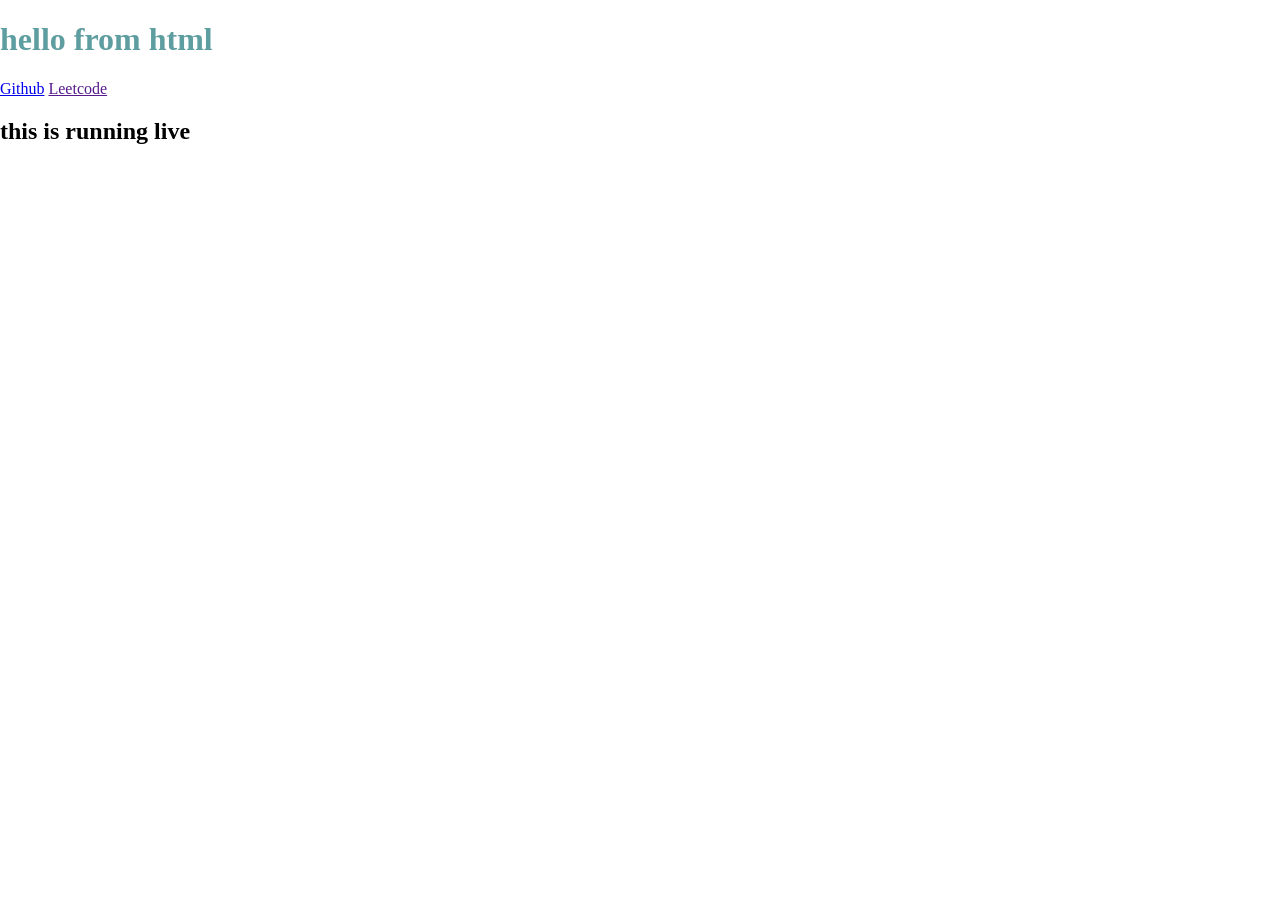
==== target/classes/static/index.html @ ad974c50 "deploy3" ====
<!DOCTYPE html>
<html lang="en">
<head>
    <meta charset="UTF-8">
    <meta name="viewport" content="width=device-width, initial-scale=1.0">
    <title>Document</title>
    <link rel="stylesheet" href="index.css">
</head>
<body>
    <h1>hello from html</h1>
    <div class="">
        <a href="Home"></a>
        <a href="https://github.com/">Github</a>
        <a href="">Leetcode</a>
        <a href="Autosuggest"></a>
    </div>
    <h2>this is running live</h2>
    <script src="index.js"></script>
</body>
</html>
---- target/classes/static/index.css ----
body{
    margin: 0px;
}
h1{
    color:cadetblue;
}
.navbar{
    border-style: solid;
    boder-widh: 1px;
    border-color: burlywood;
    padding: 20px;
    text-align: center;
}
.navbar a{
padding: 20px;
text-decoration: none;
color: black;
}
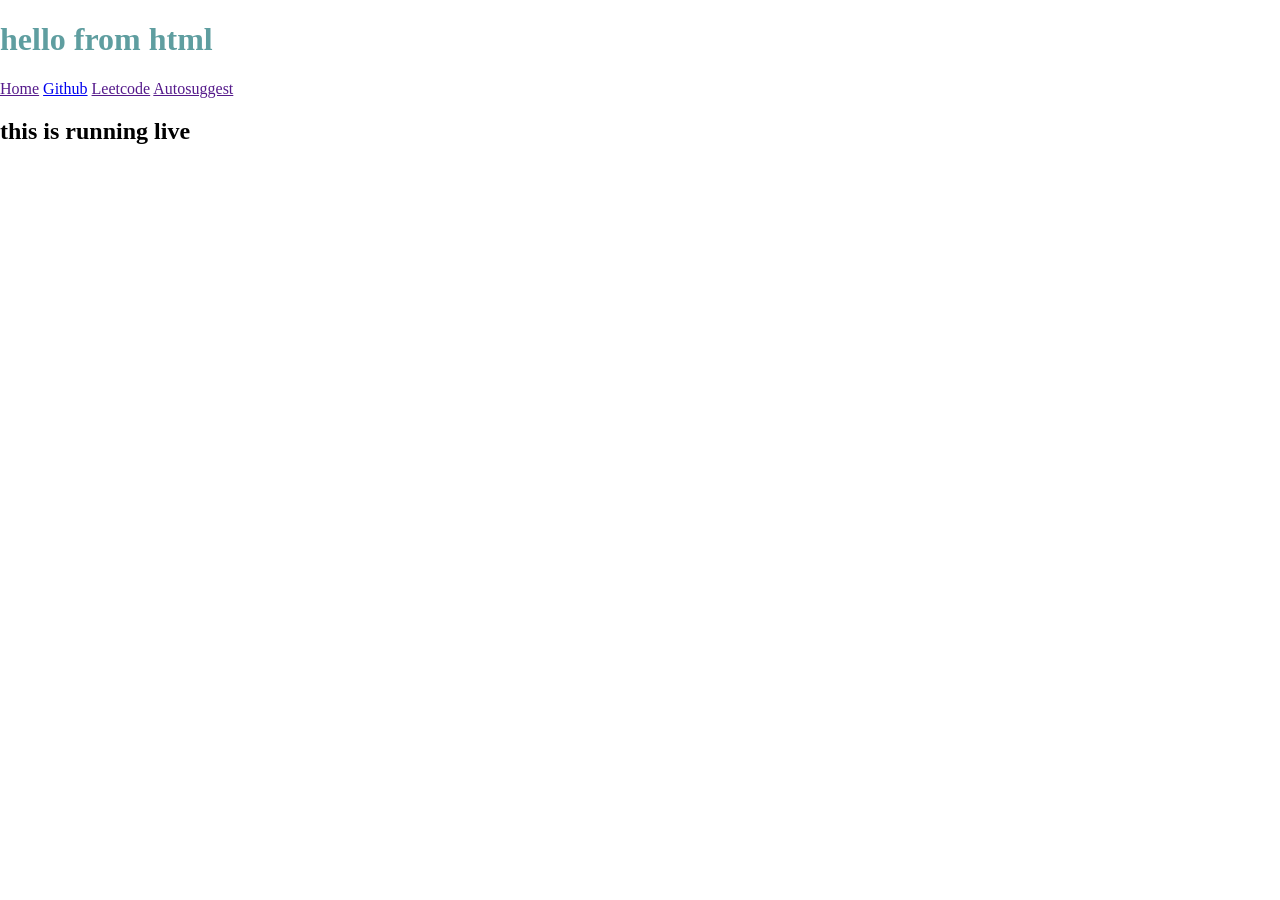
==== commit c481658c: "deploy4" ====
--- a/target/classes/static/index.html
+++ b/target/classes/static/index.html
@@ -9,10 +9,10 @@
 <body>
     <h1>hello from html</h1>
     <div class="">
-        <a href="Home"></a>
+        <a href="">Home</a>
         <a href="https://github.com/">Github</a>
         <a href="">Leetcode</a>
-        <a href="Autosuggest"></a>
+        <a href="">Autosuggest</a>
     </div>
     <h2>this is running live</h2>
     <script src="index.js"></script>
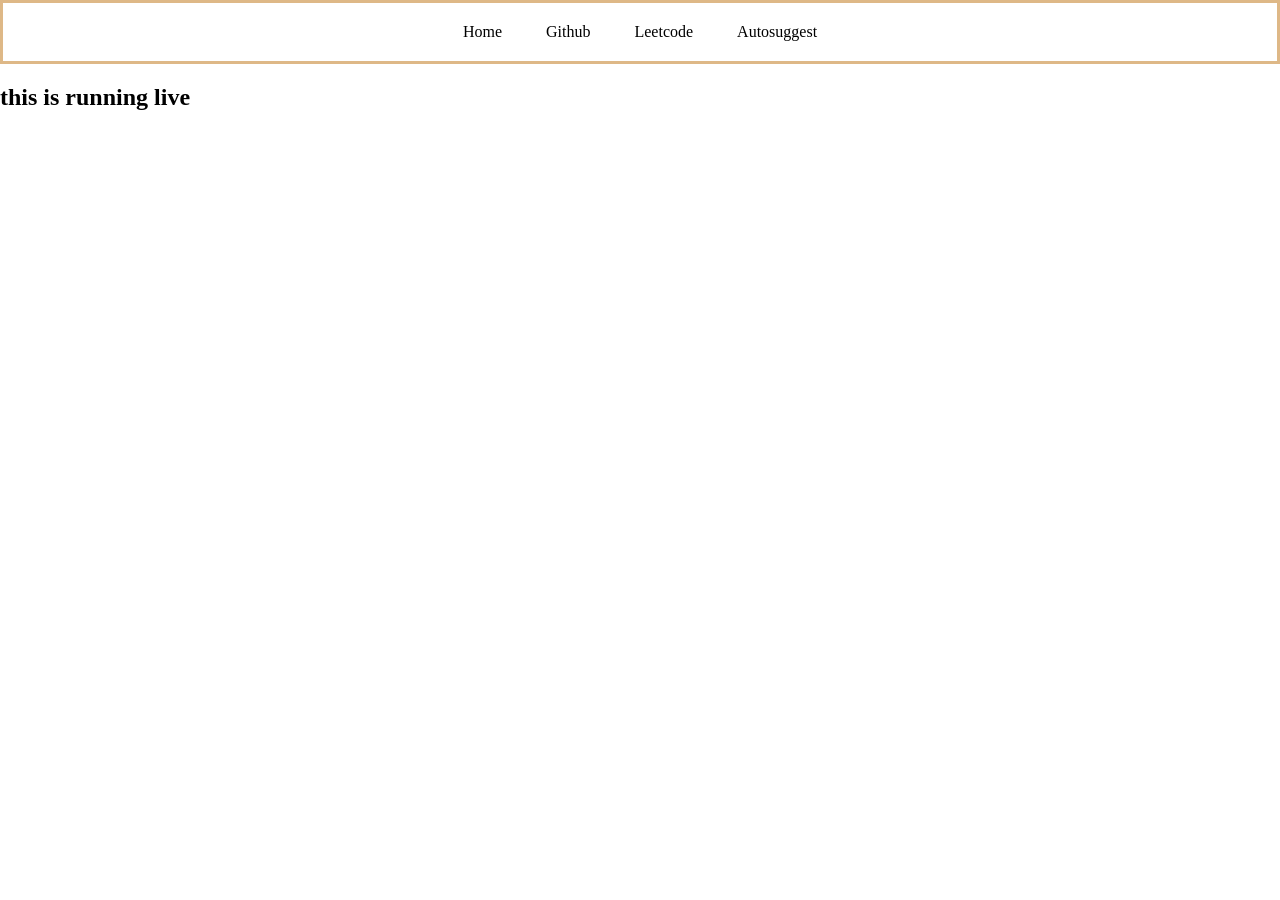
==== commit 53efaecd: "deploy 5" ====
--- a/target/classes/static/index.html
+++ b/target/classes/static/index.html
@@ -3,12 +3,12 @@
 <head>
     <meta charset="UTF-8">
     <meta name="viewport" content="width=device-width, initial-scale=1.0">
-    <title>Document</title>
+    <title>Auto Suggest</title>
     <link rel="stylesheet" href="index.css">
 </head>
 <body>
-    <h1>hello from html</h1>
-    <div class="">
+    <!-- <h1>Hello World</h1> -->
+    <div class="navbar">
         <a href="">Home</a>
         <a href="https://github.com/">Github</a>
         <a href="">Leetcode</a>
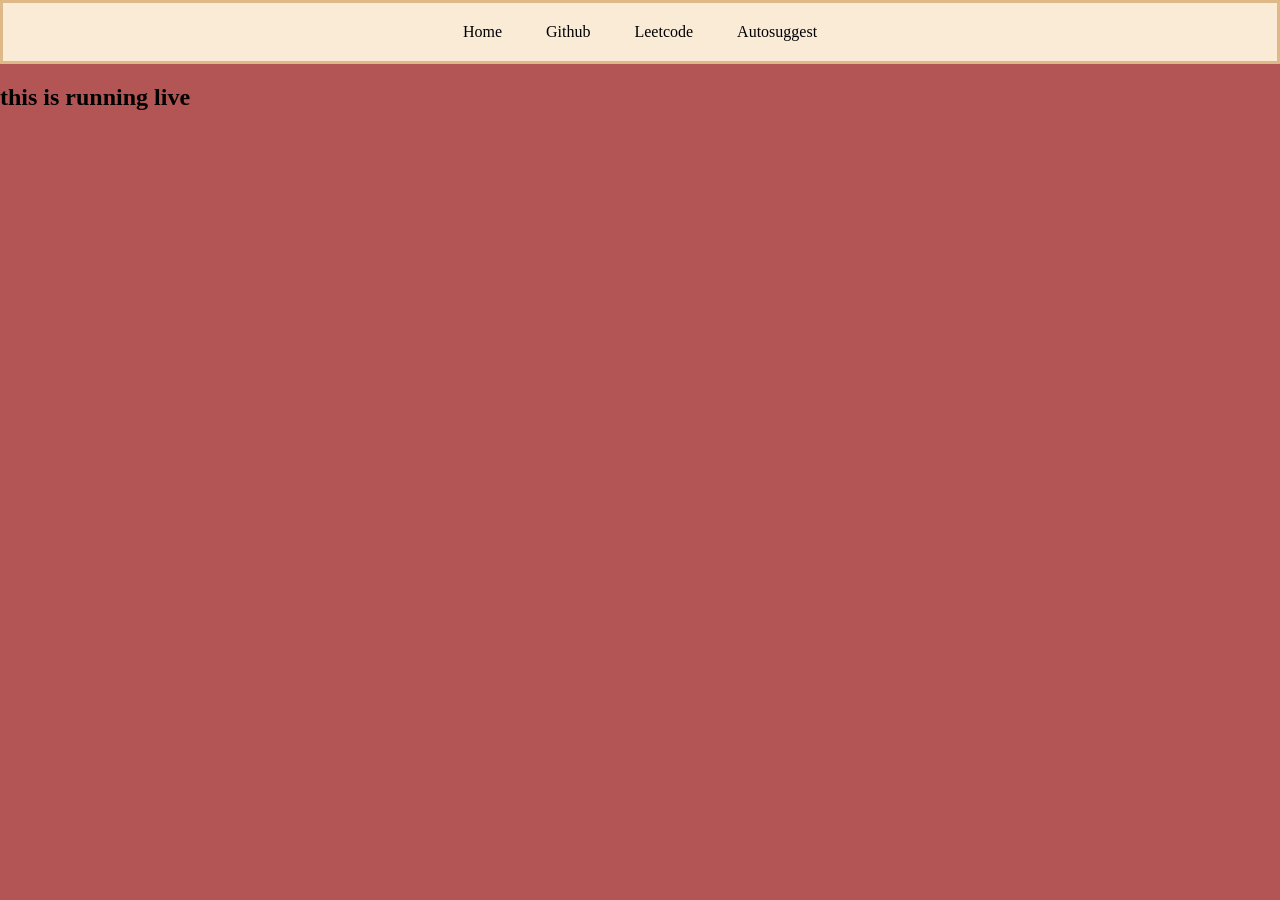
==== commit 1c6e9629: "bg colorn2" ====
--- a/target/classes/static/index.html
+++ b/target/classes/static/index.html
@@ -14,6 +14,9 @@
         <a href="">Leetcode</a>
         <a href="">Autosuggest</a>
     </div>
+    <div class="card">
+
+    </div>
     <h2>this is running live</h2>
     <script src="index.js"></script>
 </body>
--- a/target/classes/static/index.css
+++ b/target/classes/static/index.css
@@ -1,5 +1,6 @@
 body{
     margin: 0px;
+    background-color: rgb(179, 85, 85);
 }
 h1{
     color:cadetblue;
@@ -10,9 +11,15 @@
     border-color: burlywood;
     padding: 20px;
     text-align: center;
+    background-color: antiquewhite;
 }
 .navbar a{
 padding: 20px;
 text-decoration: none;
 color: black;
+}
+
+.navbar a:hover{
+    color:aqua;
+    background-color: teal;
 }
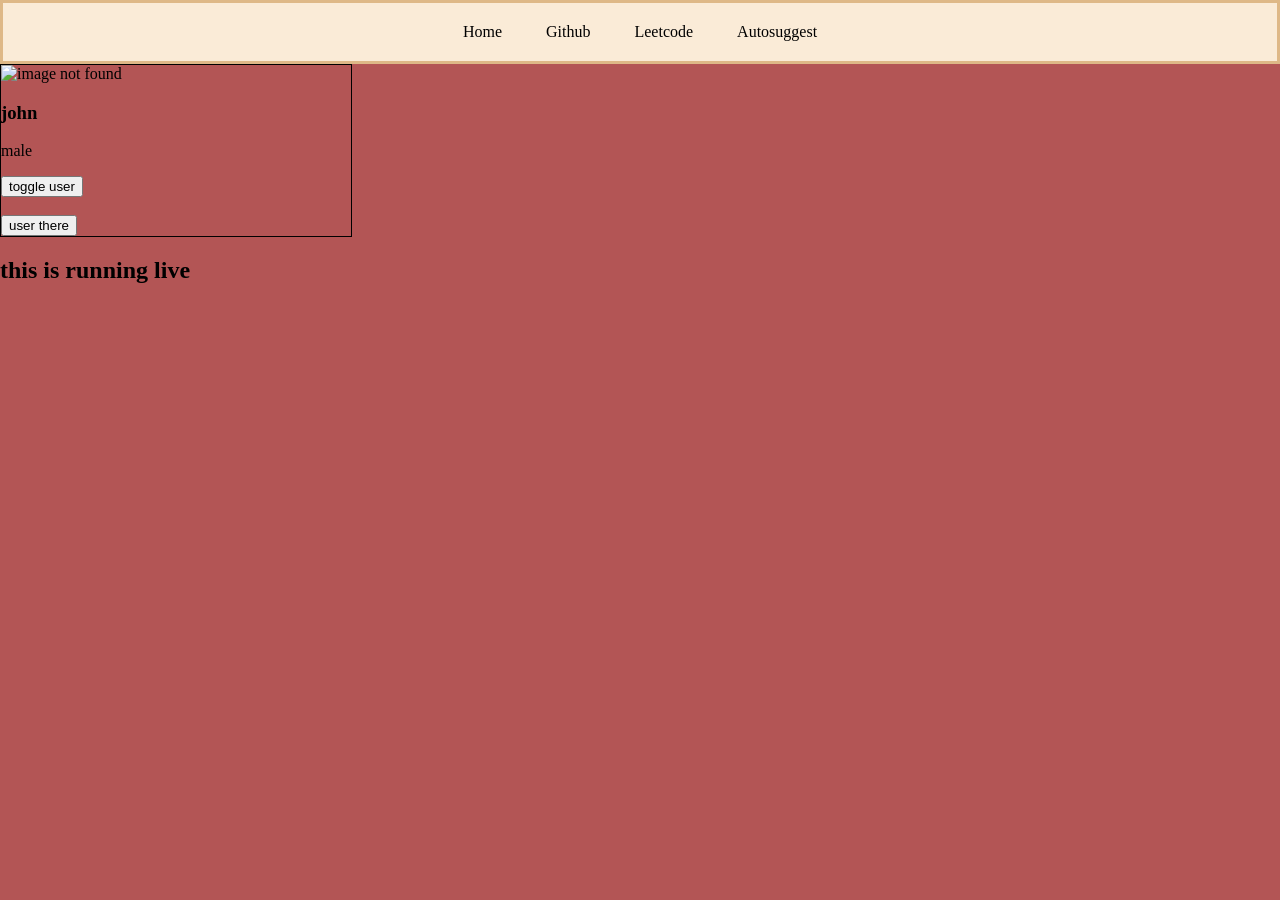
==== commit ec19c3f1: "card" ====
--- a/target/classes/static/index.html
+++ b/target/classes/static/index.html
@@ -15,7 +15,13 @@
         <a href="">Autosuggest</a>
     </div>
     <div class="card">
-
+        <img src="john.png" alt="image not found">
+        <h3 id="user">john
+        </h3>
+        <p>male</p>
+        <button>toggle user</button>
+        <br>
+        <br><button>user there</button>
     </div>
     <h2>this is running live</h2>
     <script src="index.js"></script>
--- a/target/classes/static/index.css
+++ b/target/classes/static/index.css
@@ -22,4 +22,13 @@
 .navbar a:hover{
     color:aqua;
     background-color: teal;
+}
+
+.card{
+    border: 1px solid black;
+    width: 350px;
+}
+
+.card img{
+    width: 100%;
 }
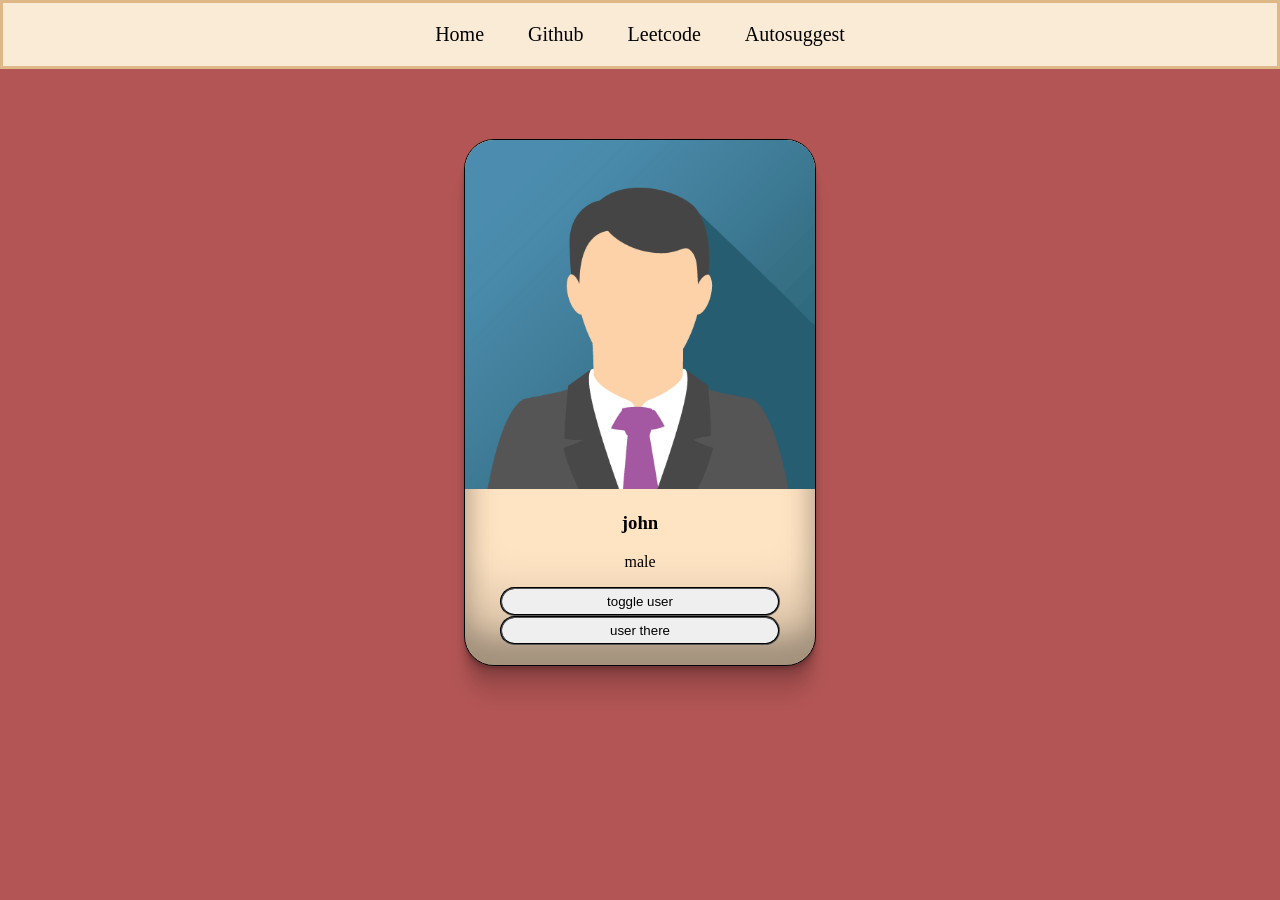
==== commit d7be44d2: "toggle users" ====
--- a/target/classes/static/index.html
+++ b/target/classes/static/index.html
@@ -15,15 +15,13 @@
         <a href="">Autosuggest</a>
     </div>
     <div class="card">
-        <img src="john.png" alt="image not found">
-        <h3 id="user">john
-        </h3>
-        <p>male</p>
-        <button>toggle user</button>
+        <img id="user_img"src="john.png" alt="image not found">
+        <h3 id="userName">john</h3>
+        <p id="userGender">male</p>
+        <button onclick="toggleuser()">toggle user</button>
         <br>
-        <br><button>user there</button>
+        <button id="button2">user there</button>
     </div>
-    <h2>this is running live</h2>
     <script src="index.js"></script>
 </body>
 </html>
--- a/target/classes/static/index.css
+++ b/target/classes/static/index.css
@@ -7,7 +7,7 @@
 }
 .navbar{
     border-style: solid;
-    boder-widh: 1px;
+    boder-width: 1px;
     border-color: burlywood;
     padding: 20px;
     text-align: center;
@@ -17,6 +17,7 @@
 padding: 20px;
 text-decoration: none;
 color: black;
+font-size: 20px;
 }
 
 .navbar a:hover{
@@ -27,8 +28,25 @@
 .card{
     border: 1px solid black;
     width: 350px;
+    border-radius: 30px;
+    text-align: center;
+    overflow: hidden;
+    margin-top: 70px;
+    margin-left: auto;
+    margin-right: auto;
+    padding-bottom: 20px;
+    background-color: bisque;
+    box-shadow: rgba(0, 0, 0, 0.17) 0px -23px 25px 0px inset, rgba(0, 0, 0, 0.15) 0px -36px 30px 0px inset, rgba(0, 0, 0, 0.1) 0px -79px 40px 0px inset, rgba(0, 0, 0, 0.06) 0px 2px 1px, rgba(0, 0, 0, 0.09) 0px 4px 2px, rgba(0, 0, 0, 0.09) 0px 8px 4px, rgba(0, 0, 0, 0.09) 0px 16px 8px, rgba(0, 0, 0, 0.09) 0px 32px 16px;
 }
 
 .card img{
     width: 100%;
+}
+
+.card button{
+    padding: 5px;
+    width: 80%;
+    border-style: groove;
+    margin: 0px;
+    border-radius: 15px;
 }
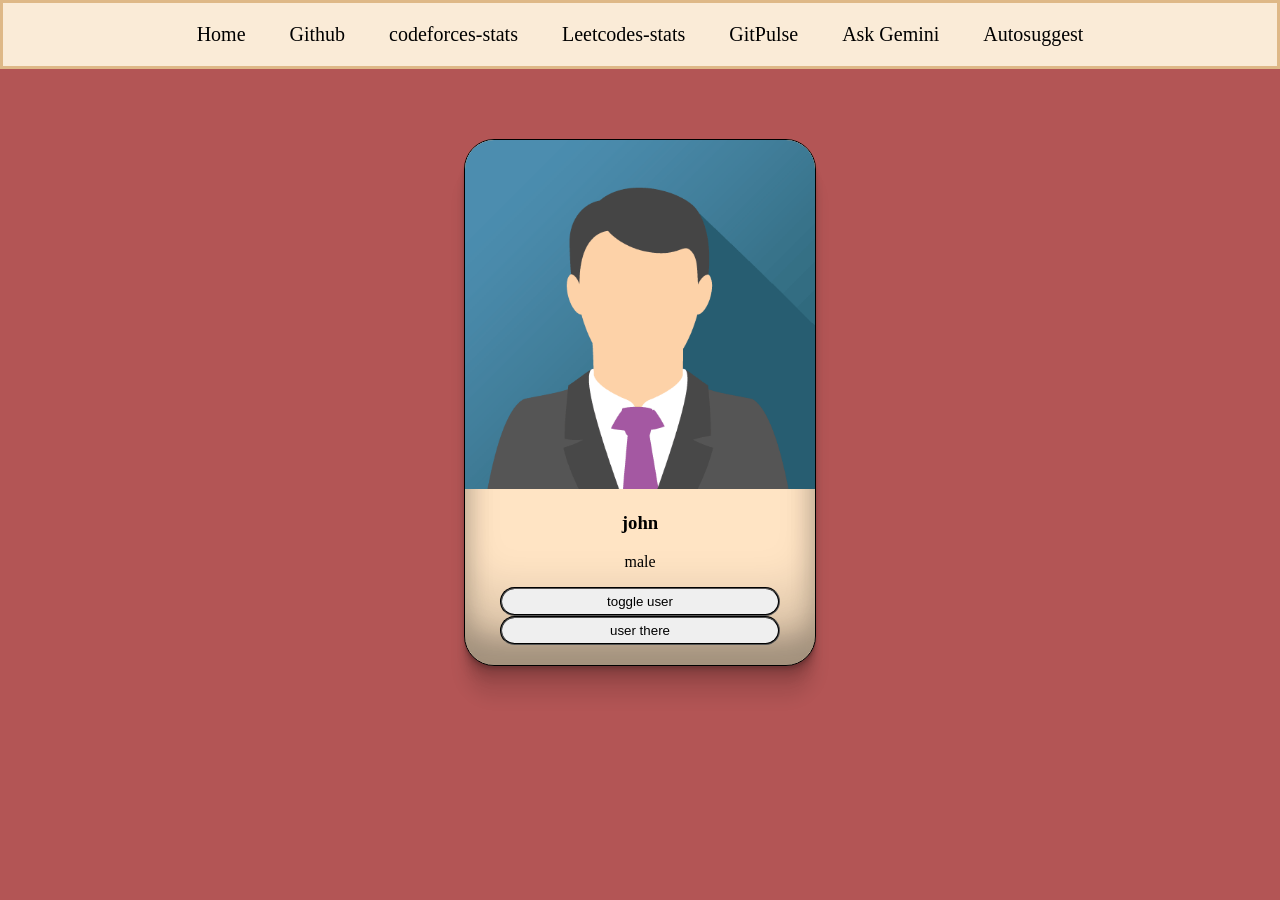
==== commit 01d1f4d5: "commit" ====
--- a/target/classes/static/index.html
+++ b/target/classes/static/index.html
@@ -11,16 +11,19 @@
     <div class="navbar">
         <a href="">Home</a>
         <a href="https://github.com/">Github</a>
-        <a href="">Leetcode</a>
+        <a href="codeforces-stats.html" target="_blank">codeforces-stats</a>
+        <a href="Leetcodes-stats.html" target="_blank">Leetcodes-stats</a>
+        <a href="gitpulse.html" target="_blank">GitPulse</a>
+        <a href="ask-gemini.html" target="_blank">Ask Gemini</a>
         <a href="">Autosuggest</a>
     </div>
     <div class="card">
-        <img id="user_img"src="john.png" alt="image not found">
-        <h3 id="userName">john</h3>
-        <p id="userGender">male</p>
+        <img id="user-image"src="john.png" alt="image not found">
+        <h3 id="user-name">john</h3>
+        <p id="user-gender">male</p>
         <button onclick="toggleuser()">toggle user</button>
         <br>
-        <button id="button2">user there</button>
+        <button id="button2"onclick="randomUser()">user there</button>
     </div>
     <script src="index.js"></script>
 </body>
